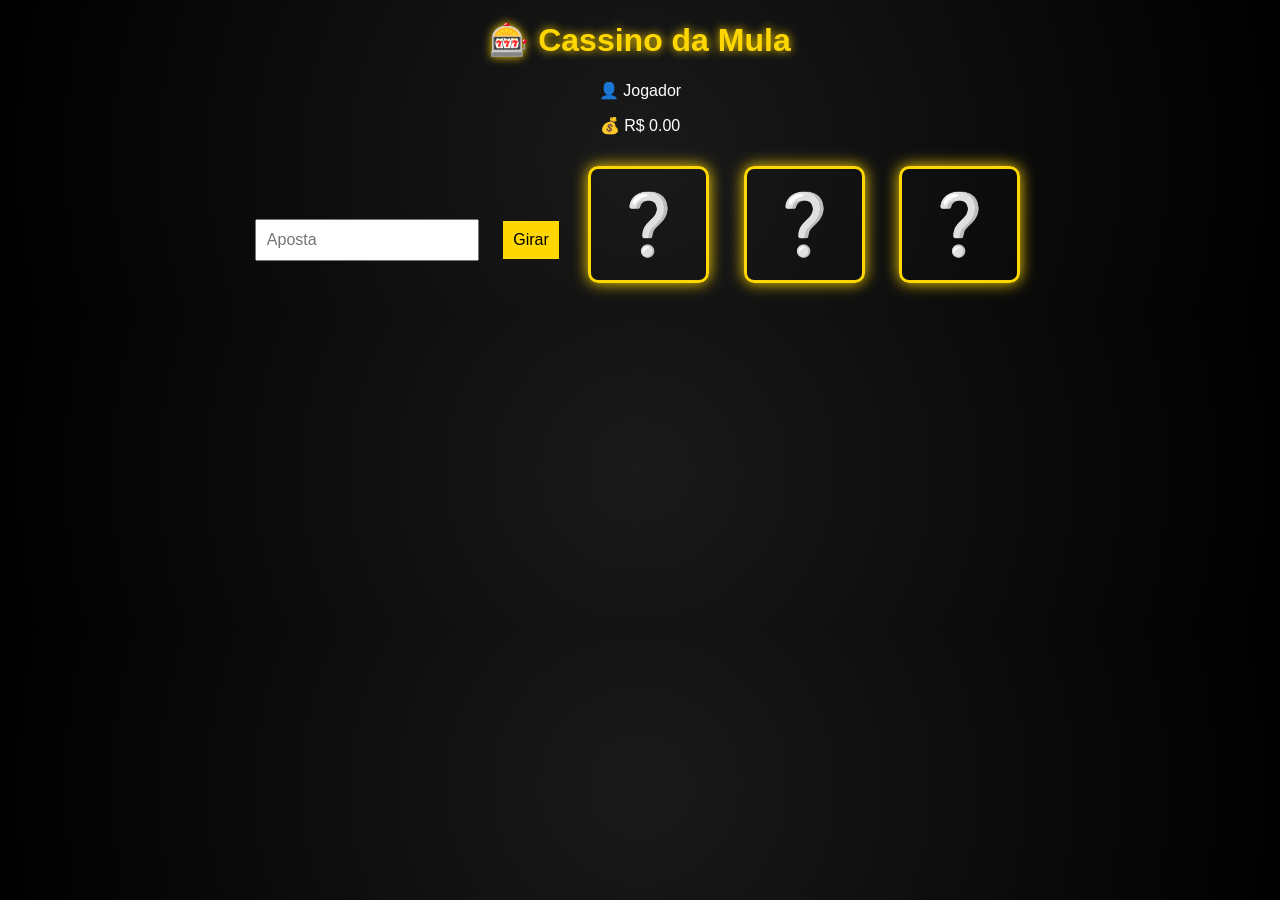
==== jogo.html @ 060b4a79 "cassino.html alteração menu" ====
<!DOCTYPE html>
<html lang="pt-BR">
<head>
  <meta charset="UTF-8">
  <title>Cassino da Mula</title>
  <link rel="stylesheet" href="style.css">
</head>
<body>

<h1>🎰 Cassino da Mula</h1>

<p>👤 <span id="nome"></span></p>
<p>💰 R$ <span id="saldo"></span></p>

<input type="number" id="aposta" placeholder="Aposta">
<button id="btnGirar">Girar</button>

<div class="slot" id="r1">❔</div>
<div class="slot" id="r2">❔</div>
<div class="slot" id="r3">❔</div>

<p id="mensagem"></p>

<audio id="somGiro" src="https://www.soundjay.com/misc/sounds/slot-machine-1.mp3"></audio>
<audio id="somWin" src="https://www.soundjay.com/misc/sounds/bell-ringing-05.mp3"></audio>

<script src="script.js"></script>
</body>
</html>
---- style.css ----
body {
  font-family: Arial;
  text-align: center;
  background: radial-gradient(circle, #1a1a1a, #000);
  color: white;
}

.menu {
  display: flex;
  flex-direction: column;
  align-items: center;
  justify-content: center;
  height: 100vh;
}

.card {
  background: #000;
  padding: 30px;
  border-radius: 10px;
  box-shadow: 0 0 20px gold;
}

h1 {
  color: gold;
  text-shadow: 0 0 10px gold;
}

input, button {
  padding: 10px;
  margin: 10px;
  font-size: 16px;
}

button {
  background: gold;
  border: none;
  cursor: pointer;
}

.slot {
  display: inline-block;
  font-size: 60px;
  margin: 15px;
  padding: 20px;
  border: 3px solid gold;
  border-radius: 10px;
  box-shadow: 0 0 15px gold;
}
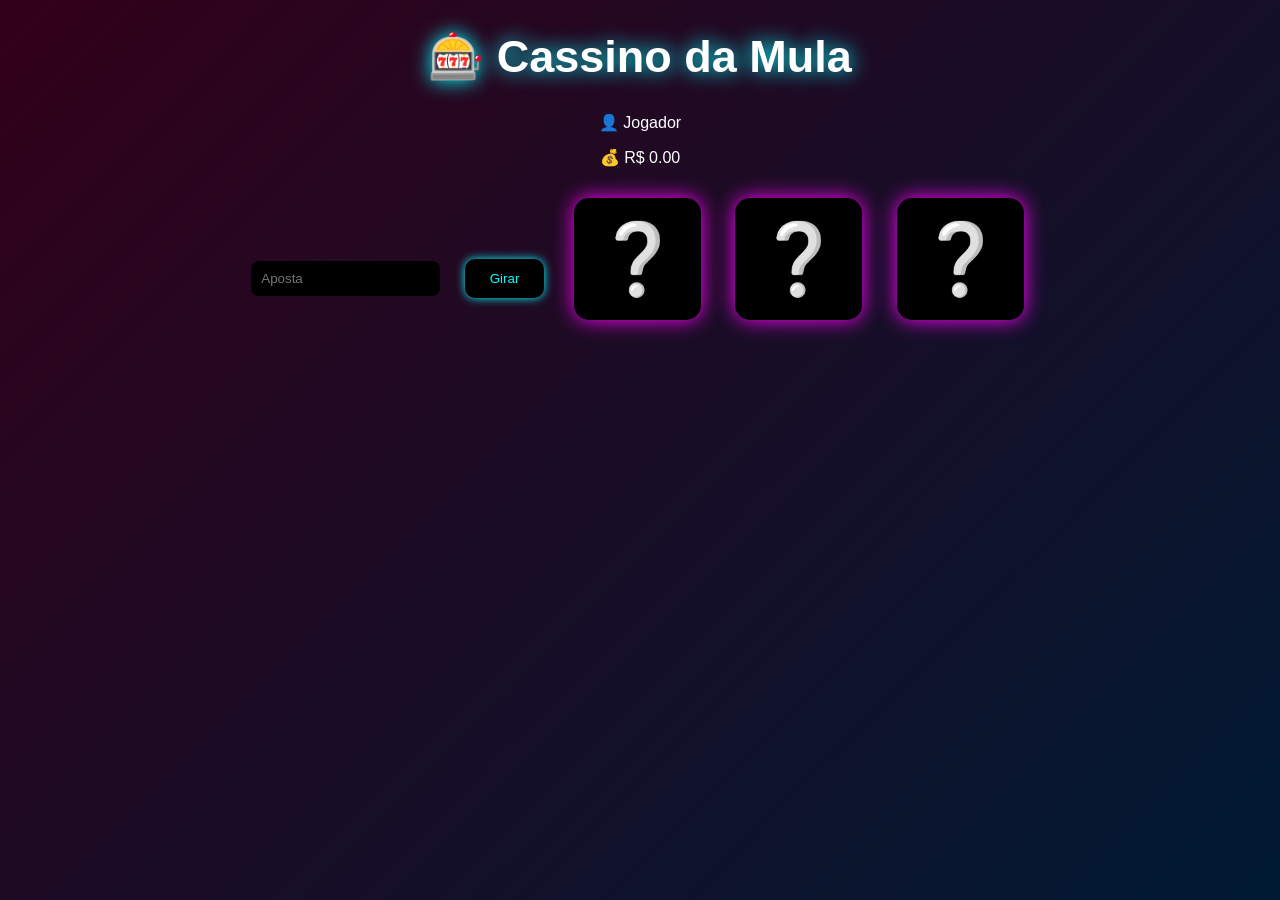
==== commit 38fa1613: "mula 1.0" ====
--- a/jogo.html
+++ b/jogo.html
@@ -21,6 +21,10 @@
 
 <p id="mensagem"></p>
 
+<!-- efeitos -->
+<div class="efeitos" id="efeitos"></div>
+
+<!-- sons -->
 <audio id="somGiro" src="https://www.soundjay.com/misc/sounds/slot-machine-1.mp3"></audio>
 <audio id="somWin" src="https://www.soundjay.com/misc/sounds/bell-ringing-05.mp3"></audio>
 
--- a/style.css
+++ b/style.css
@@ -1,48 +1,106 @@
-body {
-  font-family: Arial;
-  text-align: center;
-  background: radial-gradient(circle, #1a1a1a, #000);
-  color: white;
+@keyframes fundoAnimado {
+  0% { background-position: 0% 50%; }
+  50% { background-position: 100% 50%; }
+  100% { background-position: 0% 50%; }
 }
 
-.menu {
+body {
+  font-family: Arial, sans-serif;
+  text-align: center;
+  color: white;
+  margin: 0;
+
+  background: linear-gradient(-45deg, #0f0f0f, #1a0033, #001a33, #33001a);
+  background-size: 400% 400%;
+  animation: fundoAnimado 10s ease infinite;
+}
+
+/* CENTRALIZAR MENU */
+body.menu {
+  display: flex;
+  justify-content: center;
+  align-items: center;
+  height: 100vh;
+  flex-direction: column;
+}
+
+/* TÍTULO */
+h1 {
+  font-size: 45px;
+  text-shadow: 0 0 20px #0ff;
+}
+
+/* CARD */
+.card {
+  background: rgba(0,0,0,0.7);
+  padding: 30px;
+  border-radius: 15px;
   display: flex;
   flex-direction: column;
   align-items: center;
-  justify-content: center;
-  height: 100vh;
+  box-shadow: 0 0 20px #0ff;
 }
 
-.card {
-  background: #000;
-  padding: 30px;
-  border-radius: 10px;
-  box-shadow: 0 0 20px gold;
+/* INPUT */
+input {
+  padding: 10px;
+  margin: 10px;
+  border-radius: 8px;
+  border: none;
+  background: black;
+  color: #0ff;
 }
 
-h1 {
-  color: gold;
-  text-shadow: 0 0 10px gold;
+/* BOTÃO */
+button {
+  padding: 12px 25px;
+  margin: 10px;
+  border-radius: 10px;
+  border: none;
+  cursor: pointer;
+  background: black;
+  color: #0ff;
+  box-shadow: 0 0 10px #0ff;
 }
 
-input, button {
-  padding: 10px;
-  margin: 10px;
-  font-size: 16px;
+button:hover {
+  transform: scale(1.1);
 }
 
-button {
-  background: gold;
-  border: none;
-  cursor: pointer;
+/* SLOTS */
+.slot {
+  display: inline-block;
+  font-size: 70px;
+  margin: 15px;
+  padding: 20px;
+  border-radius: 15px;
+  background: black;
+  box-shadow: 0 0 20px #ff00ff;
 }
 
-.slot {
-  display: inline-block;
-  font-size: 60px;
-  margin: 15px;
-  padding: 20px;
-  border: 3px solid gold;
-  border-radius: 10px;
-  box-shadow: 0 0 15px gold;
+/* TEXTO */
+#mensagem {
+  font-size: 20px;
+  margin-top: 20px;
+}
+
+/* EFEITOS */
+.efeitos {
+  position: fixed;
+  top: 0;
+  left: 0;
+  width: 100%;
+  height: 100%;
+  pointer-events: none;
+}
+
+.item {
+  position: absolute;
+  font-size: 30px;
+  animation: cair linear forwards;
+}
+
+@keyframes cair {
+  0% { transform: translateY(-50px); }
+  100% { transform: translateY(100vh); opacity: 0; }
 }
